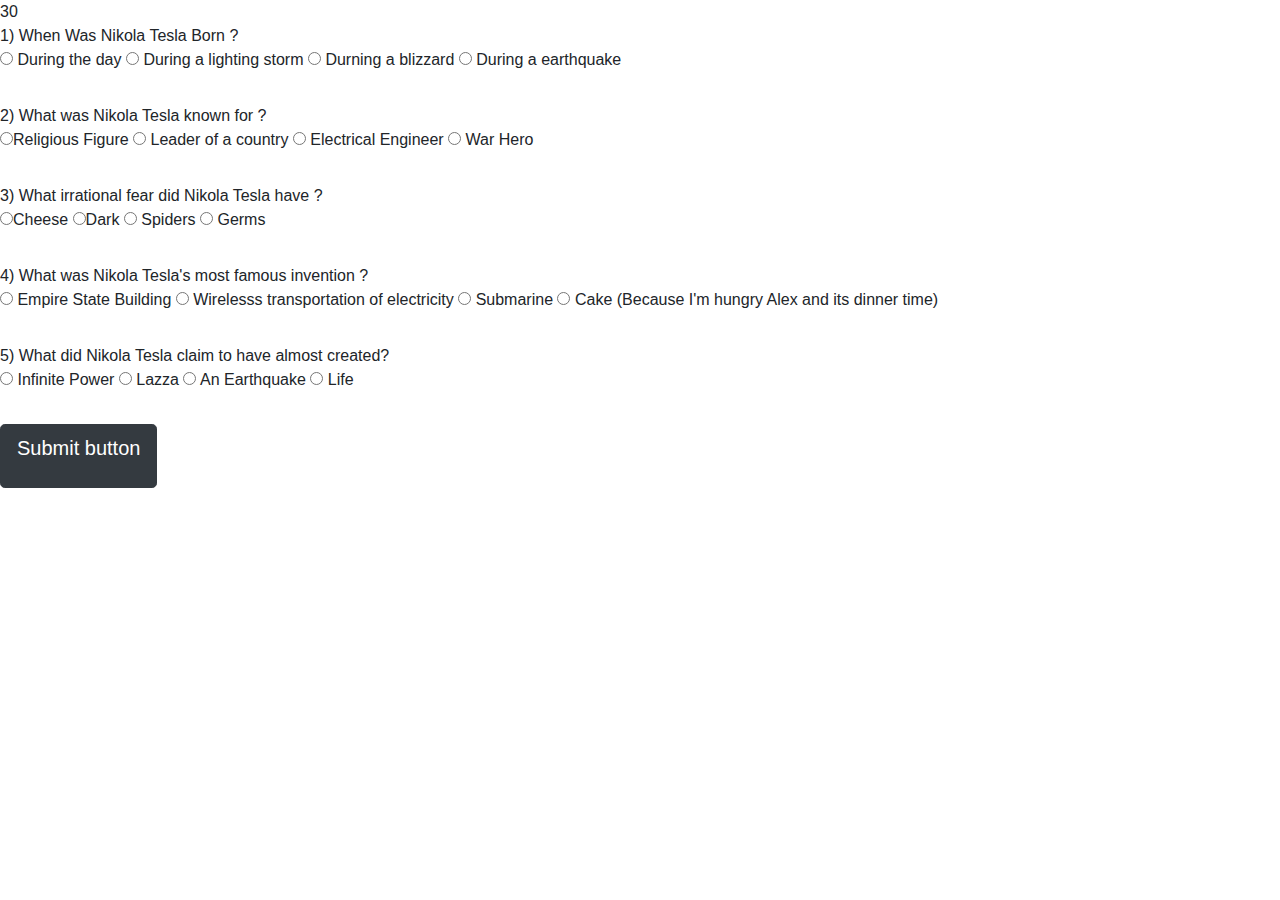
==== index.html @ e3547680 "first initial site files" ====
<html>
<link rel="stylesheet" href="https://stackpath.bootstrapcdn.com/bootstrap/4.3.1/css/bootstrap.min.css" integrity="sha384-ggOyR0iXCbMQv3Xipma34MD+dH/1fQ784/j6cY/iJTQUOhcWr7x9JvoRxT2MZw1T" crossorigin="anonymous">

<body>
    <div class="Cake">

    <form action="S.html">

        <span id="timer">30</span><br>
        1) When Was Nikola Tesla Born ?
        <div class="Question-1">
            <div class="radio">
                <label>
                    <input type="radio" name="question1" id="1-A" value="1-A"> During the day
                </label>
                <label>
                    <input type="radio" name="question1" id="1-B" value="1-B"> During a lighting storm
                </label>
                <label>
                    <input type="radio" name="question1" id="1-C" value="1-C"> Durning a blizzard
                </label>
                <label>
                    <input type="radio" name="question1" id="1-D" value="1-D"> During a earthquake
                </label>

            </div>
        </div>
        <br>
        2) What was Nikola Tesla known for ?
        <div class="Question-2">
            <div class="radio">
                <label>
                    <input type="radio" name="question2" id="2-A" value="2-A">Religious Figure
                </label>
                <label>
                    <input type="radio" name="question2" id="2-B" value="2-B"> Leader of a country
                </label>
                <label>
                    <input type="radio" name="question2" id="2-C" value="2-C"> Electrical Engineer
                </label>
                <label>
                    <input type="radio" name="question2" id="2-D" value="2-D"> War Hero
                </label>

            </div>
        </div>

        <br>
        3) What irrational fear did Nikola Tesla have ?
        <div class="Question-3">
            <div class="radio">
                <label>
                    <input type="radio" name="question3" id="3-A" value="3-A">Cheese
                </label>
                <label>
                    <input type="radio" name="question3" id="3-B" value="3-B">Dark
                </label>
                <label>
                    <input type="radio" name="question3" id="3-C" value="3-C"> Spiders
                </label>
                <label>
                    <input type="radio" name="question3" id="3-D" value="3-D"> Germs
                </label>

            </div>
            <br>
            4) What was Nikola Tesla's most famous invention ?
            <div class="Question-4">
                <div class="radio">
                    <label>
                        <input type="radio" name="question4"  id="4-A" value="4-A"> Empire State Building
                    </label>
                    <label>
                        <input type="radio" name="question4" id="4-B" value="4-B"> Wirelesss transportation of electricity
                    </label>
                    <label>
                        <input type="radio" name="question4" id="4-C" value="4-C"> Submarine
                    </label>
                    <label>
                        <input type="radio" name="question4" id="4-D" value="4-D"> Cake (Because I'm hungry Alex and its dinner time)
                    </label>

                </div>
                <br>
                5) What did Nikola Tesla claim to have almost created?
                <div class="Question-5">
                    <div class="radio">
                        <label>
                            <input type="radio" name="question5" id="5-A" value="5-A"> Infinite Power
                        </label>
                        <label>
                            <input type="radio" name="question5" id="5-B" value="5-B"> Lazza
                        </label>
                        <label>
                            <input type="radio" name="question5" id="5-C" value="5-C"> An Earthquake
                        </label>
                        <label>
                            <input type="radio" name="question5" id="5-D" value="5-D"> Life
                        </label>

                    </div>
                </div>
            </div>
    </form>
    <br>
    <button type="submit" class="btn btn-dark btn-lg" id="button"> <p>Submit button</p></button>
</div>
</body>

<script src="https://cdnjs.cloudflare.com/ajax/libs/jquery/3.2.1/jquery.min.js"></script>
<script type="text/javascript" src="script.js">
</script>
<link rel="stylesheet" href="style.css">

</html>
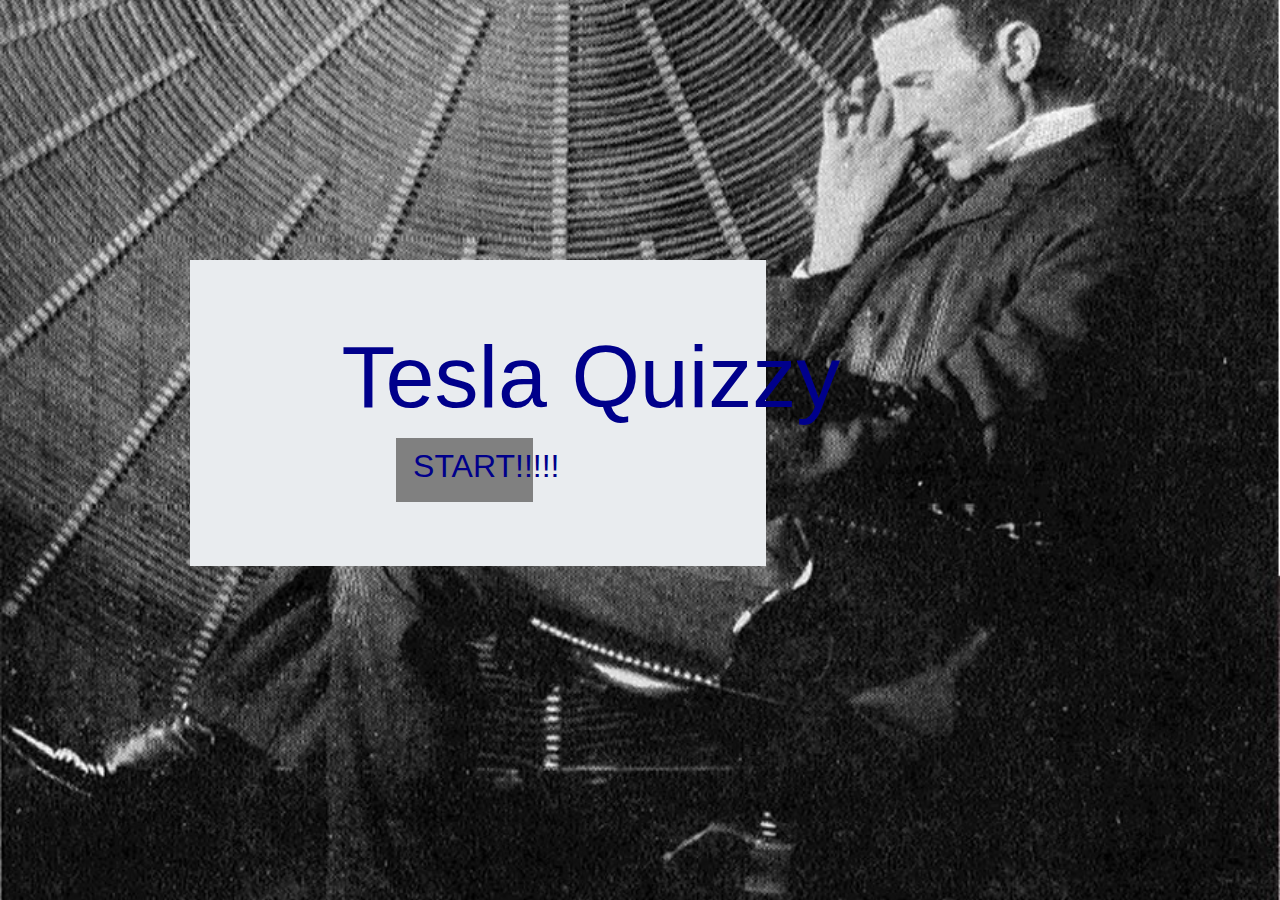
==== commit 55c01577: "first initial site files" ====
--- a/index.html
+++ b/index.html
@@ -2,114 +2,57 @@
 <link rel="stylesheet" href="https://stackpath.bootstrapcdn.com/bootstrap/4.3.1/css/bootstrap.min.css" integrity="sha384-ggOyR0iXCbMQv3Xipma34MD+dH/1fQ784/j6cY/iJTQUOhcWr7x9JvoRxT2MZw1T" crossorigin="anonymous">
 
 <body>
-    <div class="Cake">
-
-    <form action="S.html">
-
-        <span id="timer">30</span><br>
-        1) When Was Nikola Tesla Born ?
-        <div class="Question-1">
-            <div class="radio">
-                <label>
-                    <input type="radio" name="question1" id="1-A" value="1-A"> During the day
-                </label>
-                <label>
-                    <input type="radio" name="question1" id="1-B" value="1-B"> During a lighting storm
-                </label>
-                <label>
-                    <input type="radio" name="question1" id="1-C" value="1-C"> Durning a blizzard
-                </label>
-                <label>
-                    <input type="radio" name="question1" id="1-D" value="1-D"> During a earthquake
-                </label>
-
-            </div>
-        </div>
-        <br>
-        2) What was Nikola Tesla known for ?
-        <div class="Question-2">
-            <div class="radio">
-                <label>
-                    <input type="radio" name="question2" id="2-A" value="2-A">Religious Figure
-                </label>
-                <label>
-                    <input type="radio" name="question2" id="2-B" value="2-B"> Leader of a country
-                </label>
-                <label>
-                    <input type="radio" name="question2" id="2-C" value="2-C"> Electrical Engineer
-                </label>
-                <label>
-                    <input type="radio" name="question2" id="2-D" value="2-D"> War Hero
-                </label>
-
-            </div>
-        </div>
-
-        <br>
-        3) What irrational fear did Nikola Tesla have ?
-        <div class="Question-3">
-            <div class="radio">
-                <label>
-                    <input type="radio" name="question3" id="3-A" value="3-A">Cheese
-                </label>
-                <label>
-                    <input type="radio" name="question3" id="3-B" value="3-B">Dark
-                </label>
-                <label>
-                    <input type="radio" name="question3" id="3-C" value="3-C"> Spiders
-                </label>
-                <label>
-                    <input type="radio" name="question3" id="3-D" value="3-D"> Germs
-                </label>
-
-            </div>
-            <br>
-            4) What was Nikola Tesla's most famous invention ?
-            <div class="Question-4">
-                <div class="radio">
-                    <label>
-                        <input type="radio" name="question4"  id="4-A" value="4-A"> Empire State Building
-                    </label>
-                    <label>
-                        <input type="radio" name="question4" id="4-B" value="4-B"> Wirelesss transportation of electricity
-                    </label>
-                    <label>
-                        <input type="radio" name="question4" id="4-C" value="4-C"> Submarine
-                    </label>
-                    <label>
-                        <input type="radio" name="question4" id="4-D" value="4-D"> Cake (Because I'm hungry Alex and its dinner time)
-                    </label>
-
-                </div>
-                <br>
-                5) What did Nikola Tesla claim to have almost created?
-                <div class="Question-5">
-                    <div class="radio">
-                        <label>
-                            <input type="radio" name="question5" id="5-A" value="5-A"> Infinite Power
-                        </label>
-                        <label>
-                            <input type="radio" name="question5" id="5-B" value="5-B"> Lazza
-                        </label>
-                        <label>
-                            <input type="radio" name="question5" id="5-C" value="5-C"> An Earthquake
-                        </label>
-                        <label>
-                            <input type="radio" name="question5" id="5-D" value="5-D"> Life
-                        </label>
-
-                    </div>
-                </div>
-            </div>
-    </form>
-    <br>
-    <button type="submit" class="btn btn-dark btn-lg" id="button"> <p>Submit button</p></button>
+    <div class="Quiz">
+    <div class="jumbotron jumbotron-fluid">
+  <div class="container">
+    <h1 class="display-2">Tesla Quizzy</h1>
+    <div class="button">
+    <button type="button" class="btn btn-lg" onclick="window.location.href = 'Trivia.html'" ><H2>START!!!!!</H2></button> 
+  </div>
 </div>
+  </div>
+</div>
+</div>
+ 
 </body>
 
-<script src="https://cdnjs.cloudflare.com/ajax/libs/jquery/3.2.1/jquery.min.js"></script>
-<script type="text/javascript" src="script.js">
-</script>
-<link rel="stylesheet" href="style.css">
+<style>
 
+.Quiz {
+    position: relative;
+    width: 45%;
+    top: 260px;
+    left: 190px;
+}
+.Jumbotron {
+    background-image: url(Images.jpg) ;
+    background-repeat: no-repeat;
+    background-size: 100%;
+    background-position-y: 25%;
+    color: darkblue;
+
+}
+h1 {
+    left: 25%;
+    position: relative;
+   size: 45%;
+}
+h2 {
+    color: darkblue;
+}
+.button {
+    position: relative;
+    background-color: gray;
+    font: darkblue;
+    left: 35%;
+    width: 25%;
+}
+
+body {
+    background-image: url(image.jpg);
+    background-repeat: no-repeat;
+    background-size: 100%;
+    background-position-y: -550px; 
+}
+</style>
 </html>
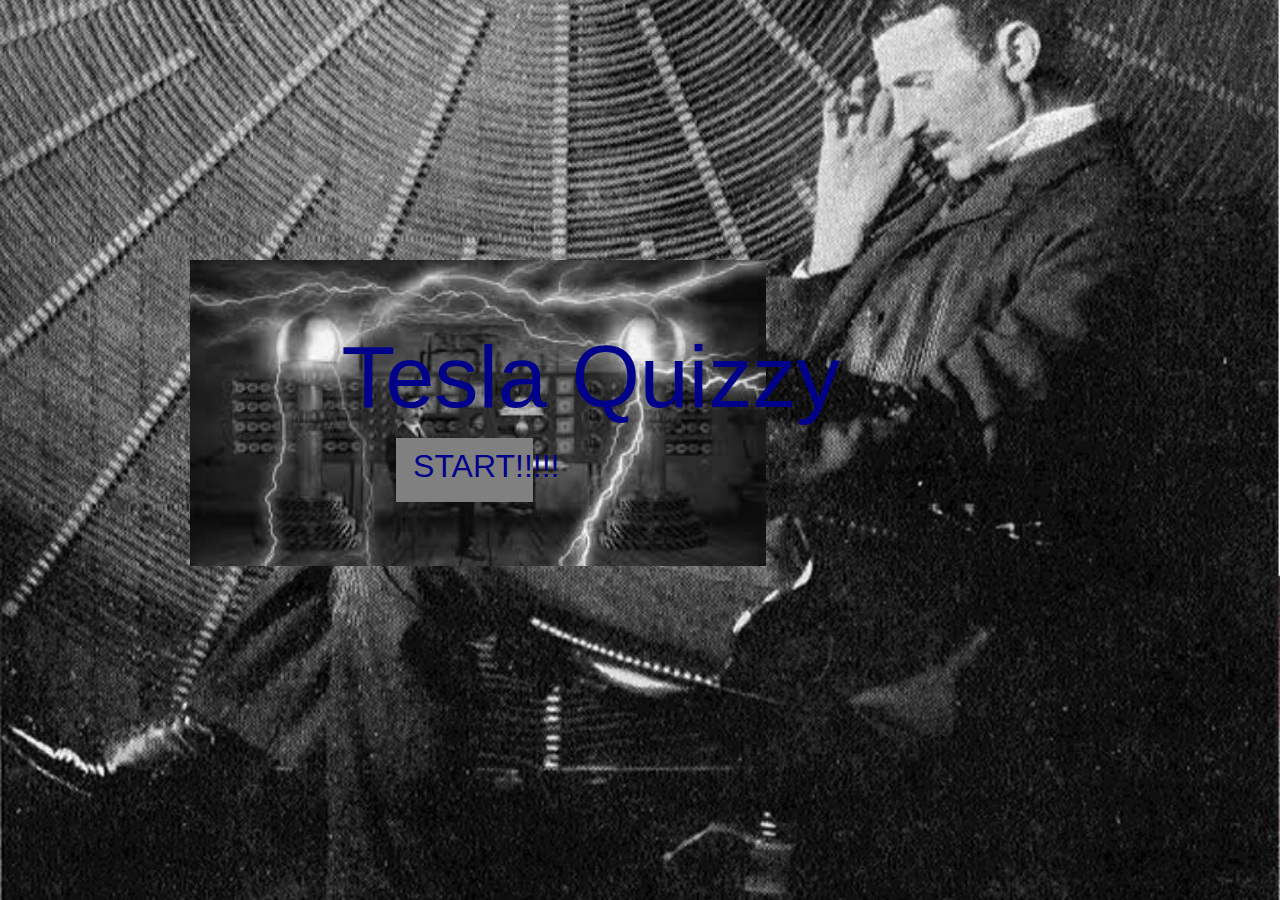
==== commit f4d0ae9e: "first initial site files" ====
--- a/index.html
+++ b/index.html
@@ -25,7 +25,7 @@
     left: 190px;
 }
 .Jumbotron {
-    background-image: url(Images.jpg) ;
+    background-image: url(images.jpg) ;
     background-repeat: no-repeat;
     background-size: 100%;
     background-position-y: 25%;
